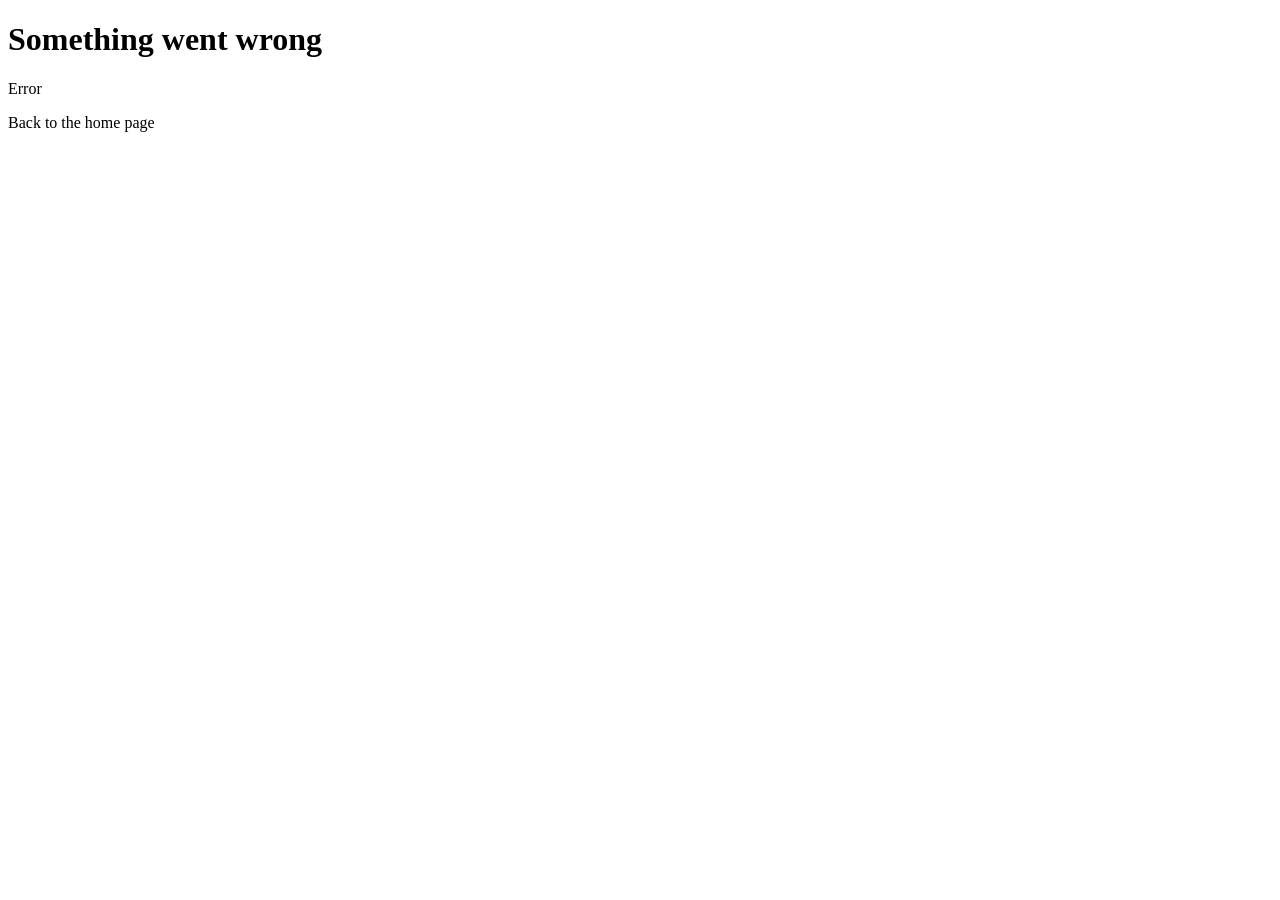
==== HW1-124834/src/main/resources/templates/error-page.html @ 2c394cdc "Add project folder HW1-124834" ====
<!DOCTYPE html>
<html lang="en" xmlns:th="http://www.thymeleaf.org">
<head th:replace="~{fragments :: head('Error - TuttiBox')}"></head>
<body>
<header th:replace="~{fragments :: header}"></header>
<main>
    <h1>Something went wrong</h1>
    <p class="msg error" role="alert" th:text="${message}">Error</p>
    <p><a th:href="@{/}">Back to the home page</a></p>
</main>
</body>
</html>
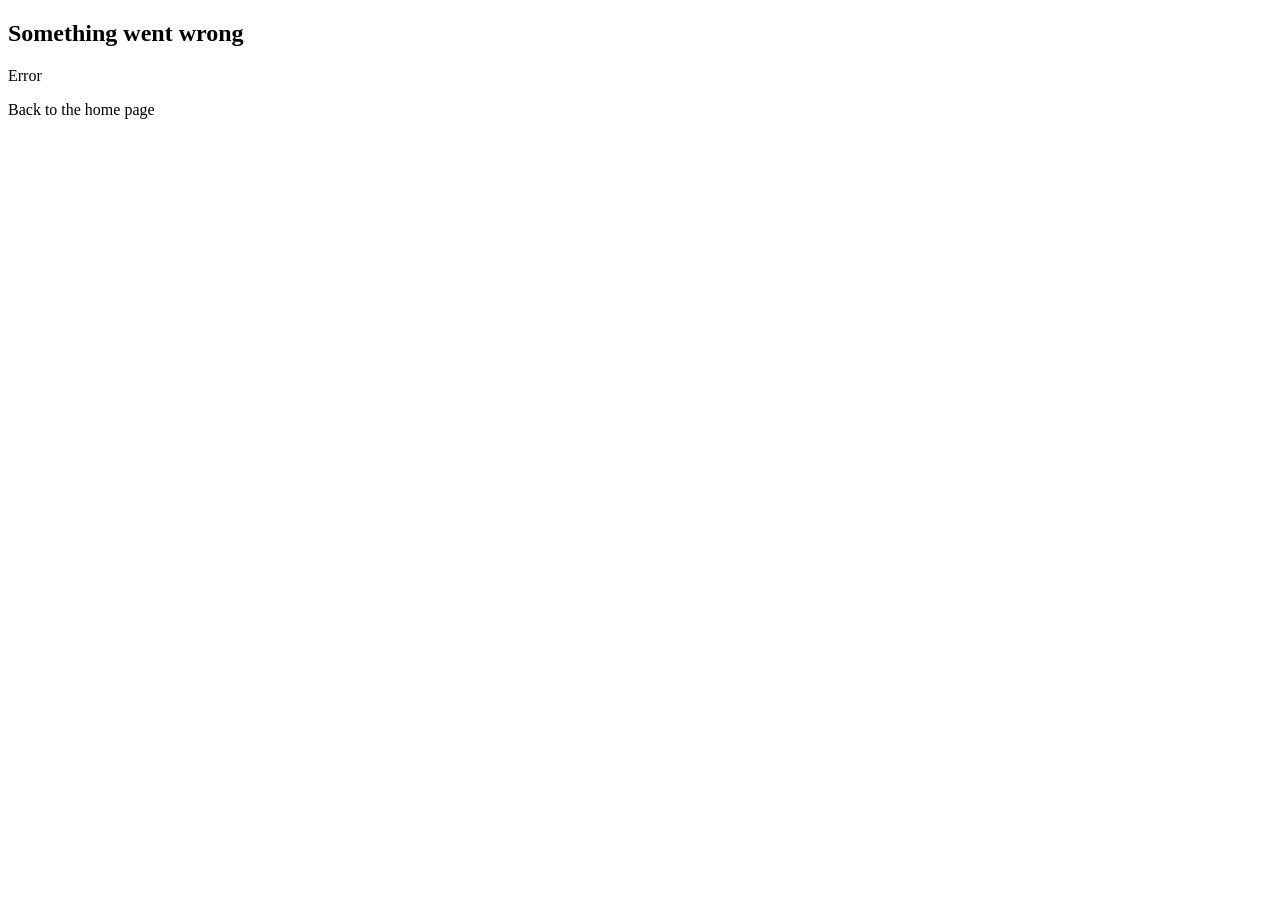
==== commit b42fba67: "finishing the documentation and updating the UI" ====
--- a/HW1-124834/src/main/resources/templates/error-page.html
+++ b/HW1-124834/src/main/resources/templates/error-page.html
@@ -4,9 +4,11 @@
 <body>
 <header th:replace="~{fragments :: header}"></header>
 <main>
-    <h1>Something went wrong</h1>
-    <p class="msg error" role="alert" th:text="${message}">Error</p>
-    <p><a th:href="@{/}">Back to the home page</a></p>
+    <section class="card" style="max-width: 36rem;">
+        <h1>Something went wrong</h1>
+        <p class="msg error" role="alert" th:text="${message}">Error</p>
+        <p><a class="pill-link" th:href="@{/}">Back to the home page</a></p>
+    </section>
 </main>
 </body>
 </html>
